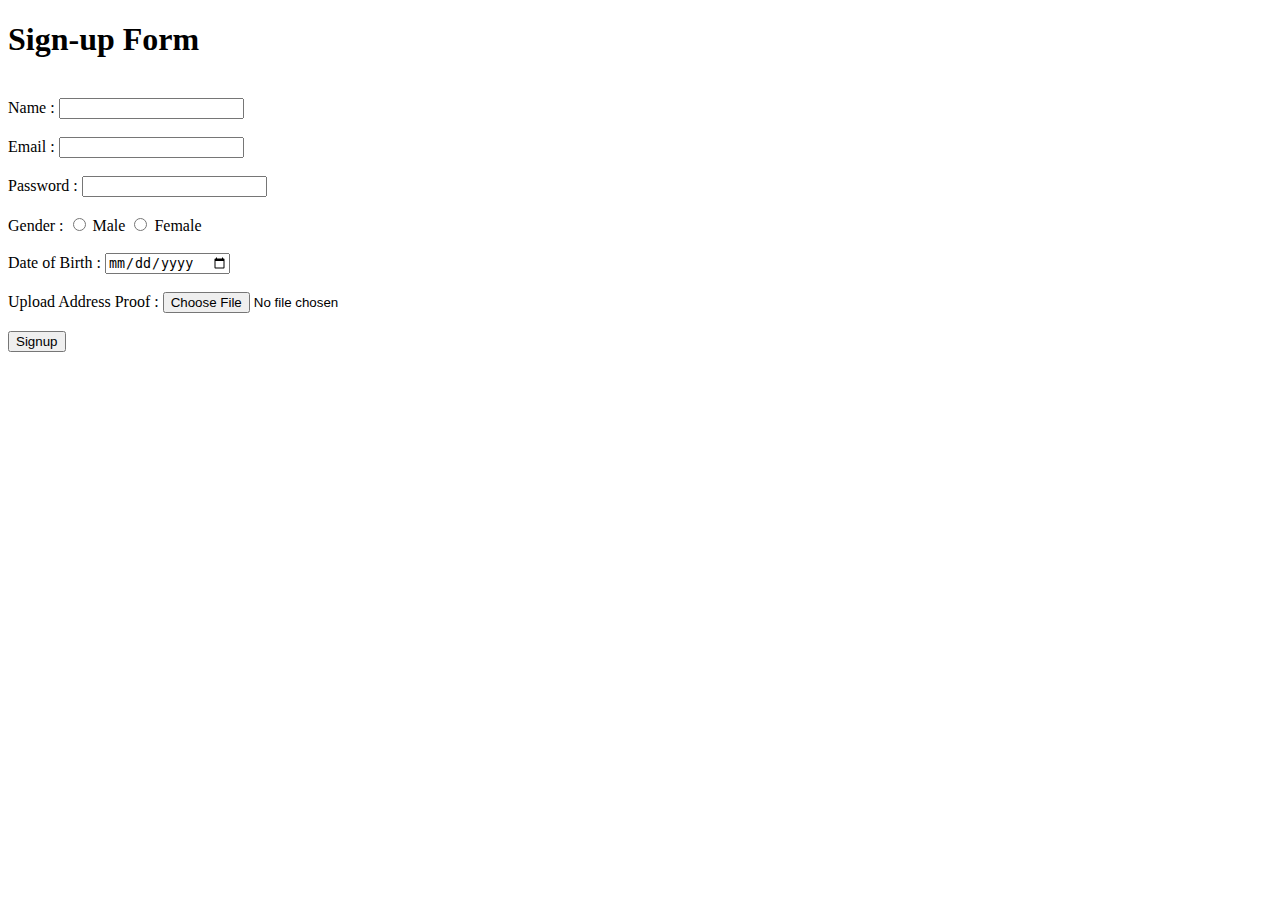
==== index.html @ 70b97e11 "My commit" ====
<!DOCTYPE html>
<html lang="en">

<head>
    <meta charset="UTF-8">
    <meta http-equiv="X-UA-Compatible" content="IE=edge">
    <meta name="viewport" content="width=device-width, initial-scale=1.0">
    <title>Assignment 1</title>
</head>

<body>
    <h1>Sign-up Form</h1>
    <br>
    <label>Name : </label>
    <input type="text" />
    <br><br>
    <label>Email : </label>
    <input type="email" />
    <br><br>
    <label>Password : </label>
    <input type="password" />
    <br><br>
    <label>Gender : </label>
    <input type="radio" />
    <label>Male</label>
    <input type="radio" />
    <label>Female</label>
    <br><br>
    <label>Date of Birth : </label>
    <input type="date" />
    <br><br>
    <label>Upload Address Proof : </label>
    <input type="file" />
    <br><br>
    <button>Signup</button>
</body>

</html>
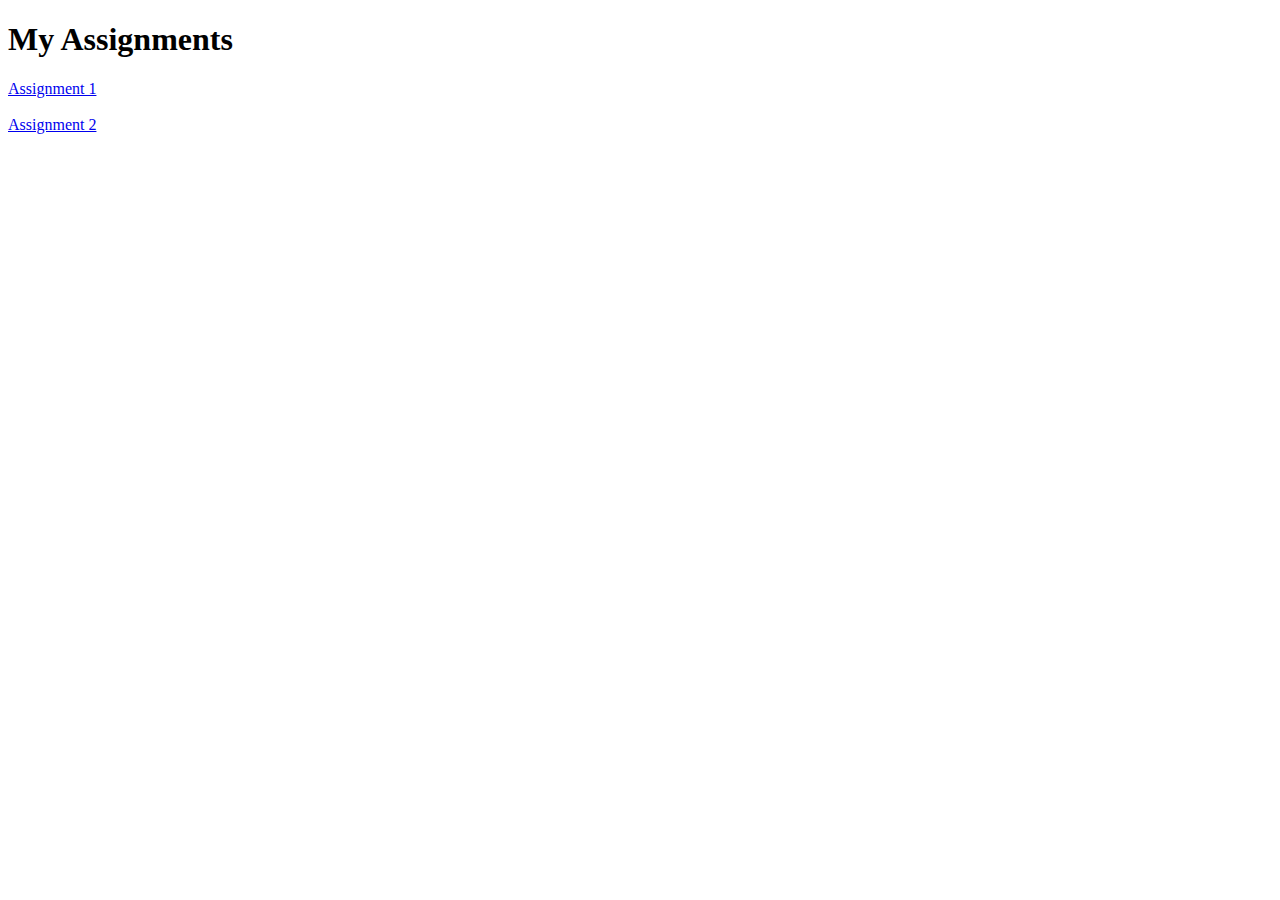
==== commit 98f5c92d: "Assignments" ====
--- a/index.html
+++ b/index.html
@@ -5,34 +5,18 @@
     <meta charset="UTF-8">
     <meta http-equiv="X-UA-Compatible" content="IE=edge">
     <meta name="viewport" content="width=device-width, initial-scale=1.0">
-    <title>Assignment 1</title>
+    <title>PFT-Assignments</title>
 </head>
 
 <body>
-    <h1>Sign-up Form</h1>
-    <br>
-    <label>Name : </label>
-    <input type="text" />
-    <br><br>
-    <label>Email : </label>
-    <input type="email" />
-    <br><br>
-    <label>Password : </label>
-    <input type="password" />
-    <br><br>
-    <label>Gender : </label>
-    <input type="radio" />
-    <label>Male</label>
-    <input type="radio" />
-    <label>Female</label>
-    <br><br>
-    <label>Date of Birth : </label>
-    <input type="date" />
-    <br><br>
-    <label>Upload Address Proof : </label>
-    <input type="file" />
-    <br><br>
-    <button>Signup</button>
+    <h1>
+        My Assignments
+    </h1>
+    <div>
+        <a href="Assignment 1/Assig1.html">Assignment 1</a>
+        <br><br>
+        <a href="Assignment 2/Assign2.html">Assignment 2</a>
+    </div>
 </body>
 
 </html>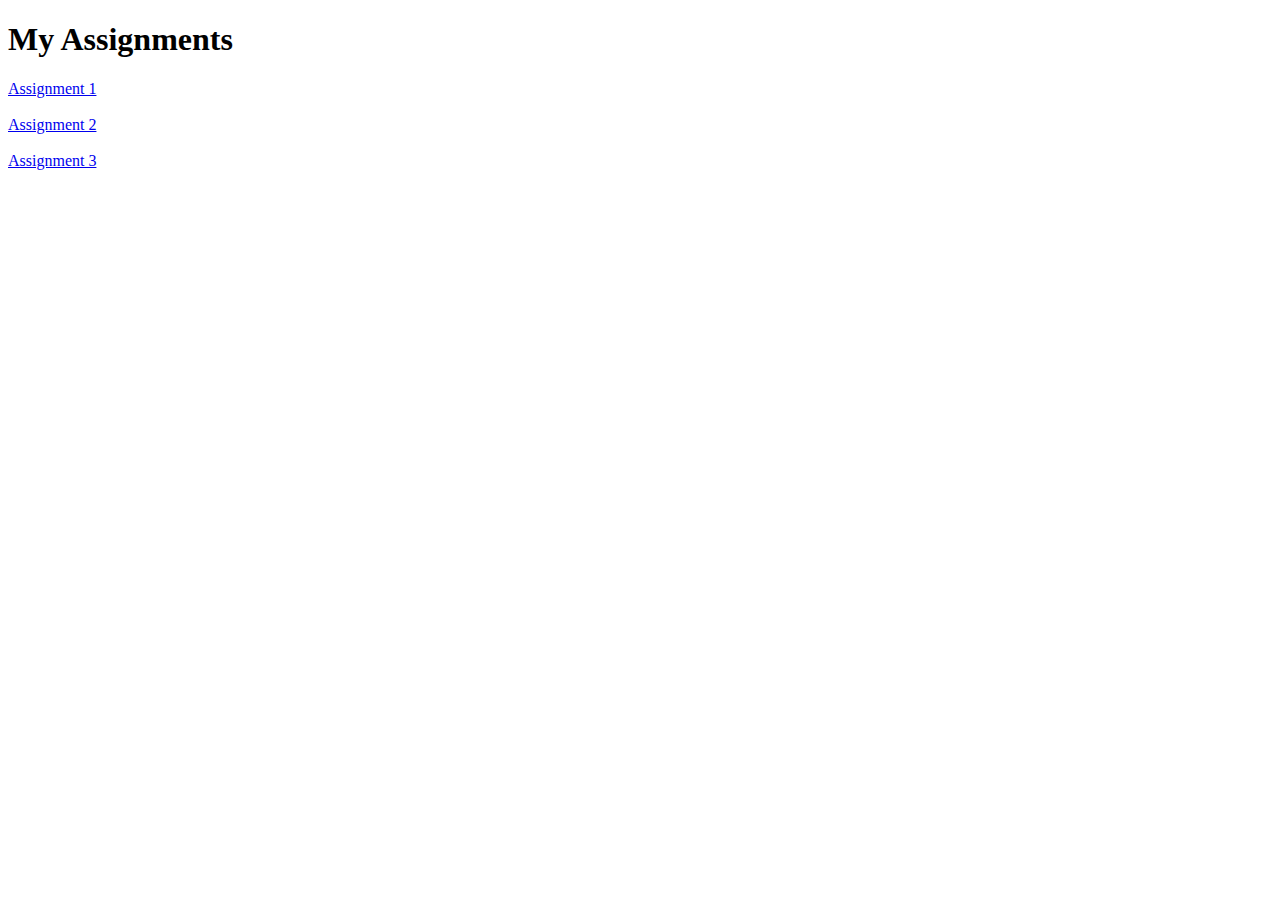
==== commit 09563692: "Assignment 3" ====
--- a/index.html
+++ b/index.html
@@ -16,6 +16,8 @@
         <a href="Assignment 1/Assig1.html">Assignment 1</a>
         <br><br>
         <a href="Assignment 2/Assign2.html">Assignment 2</a>
+        <br><br>
+        <a href="Assignment 3/Assign3.html">Assignment 3</a>
     </div>
 </body>
 
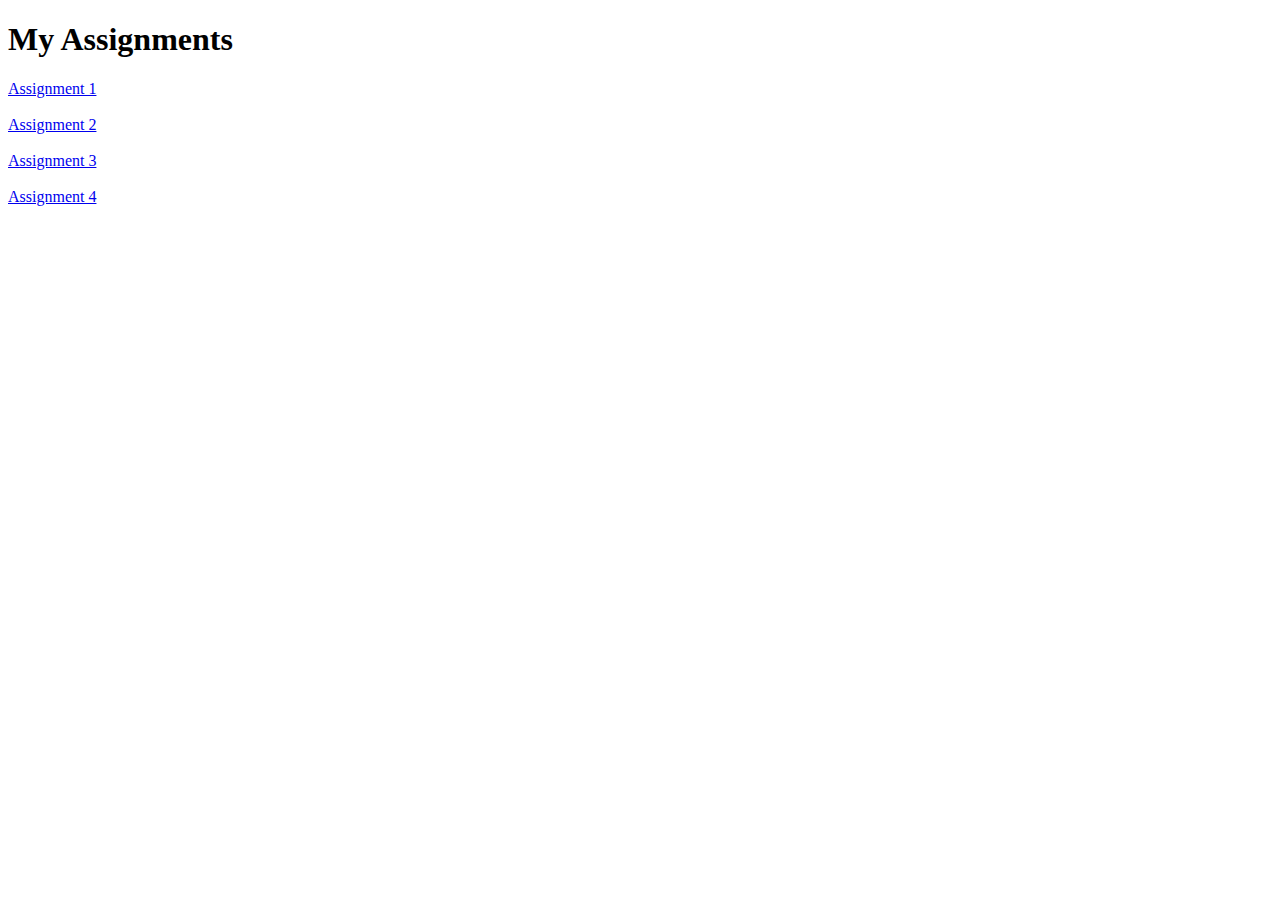
==== commit 8c63cf1a: "Assignment 4" ====
--- a/index.html
+++ b/index.html
@@ -18,6 +18,8 @@
         <a href="Assignment 2/Assign2.html">Assignment 2</a>
         <br><br>
         <a href="Assignment 3/Assign3.html">Assignment 3</a>
+        <br><br>
+        <a href="Assignment 4/Assign4.html">Assignment 4</a>
     </div>
 </body>
 
